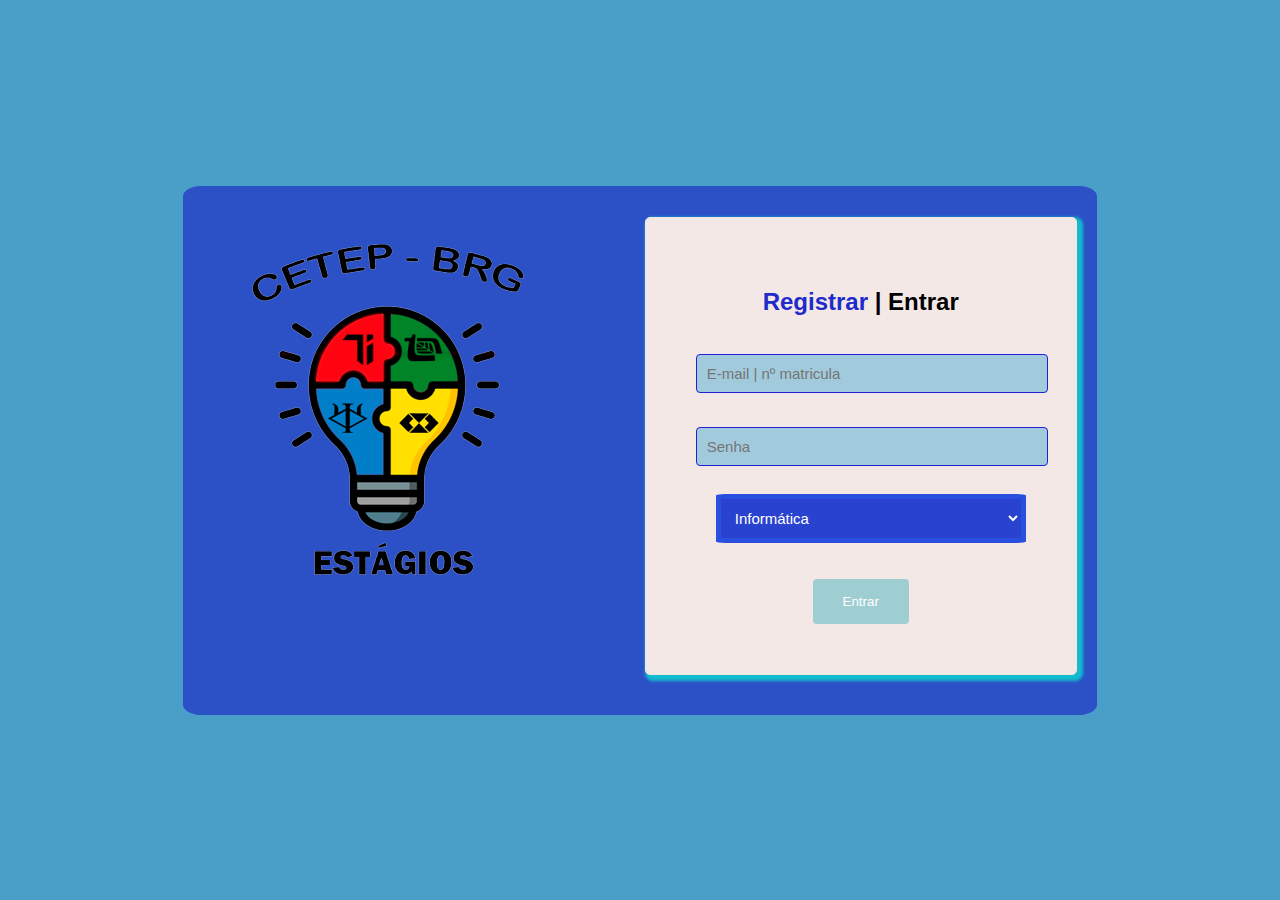
==== login site/login.html @ f14a5ee3 "Add files via upload" ====
<!DOCTYPE html>
<html lang="pt-br">
<head>
    <meta charset="UTF-8">
    <meta name="viewport" content="width=device-width, initial-scale=1.0">
    <title>Registrar | Entrar</title>
    <link rel="icon" href="logo_site_novo-removebg-preview.png">
    <link rel="stylesheet" href="login.css">
    
    
   
</head>
<body>

 <div class="caixa">
    
    <div class="logoC"> <img src="logo_site_novo-removebg-preview.png" alt=""></div>
    
    <div class="login-container">
        <h2><a href="#">Registrar</a> | Entrar</h2> <!--registrar e entrar-->
        <form>
            <input type="text" id="username" name="username" placeholder="E-mail | nº matricula"><br><br>  
            <input type="password" id="password" name="password" placeholder="Senha">
            
              <br> <div class="cursos">
                <select name="Cursos">
                 <option class="info">
                    Informática 
                 </option>
                 <option class="agro">
                    Agronomia
                 </option>
                 <option class="rh">
                    Recusrsos Humanos
                 </option>
                 <option class="adm">
                    Administração
                 </option>

                </select>

               </div>
            

            </select><br><br>
           <div class="botao"> <a href="#"><button type="submit">Entrar</button></a> </div>
        </form> 
       
    </div>
</div>
    
    

</body>
</html>
---- login site/login.css ----
body {
  margin: 0;
  padding: 0;
  font-family: Arial, sans-serif;
  background: url(IMG_6613.JPG) no-repeat center center fixed;
  background-size: cover;
  background-color: #4a9fc9;
  background-blend-mode:multiply;
  display: flex;
  justify-content: center;
  align-items: center;
  height: 100vh;
  font-family: Arial, sans-serif;
  
}


.login-container {  


    background-color: #f3e8e6;
    border: 1px solid #eee7e3;
    padding: 50px;
    text-align: center;
    border-radius:5px;
    display: inline-block;
    margin-bottom: 40px;
    margin-right: 20px; 
    box-shadow: 3px 3px 3px 3px rgba(17, 193, 206, 0.94);

  
 
}

.login-container h2 {
    margin-bottom: 30px;
}

.login-container input[type="text"],
.login-container input[type="password"]
{
    width: 100%;
    padding: 10px;
    margin: 8px 0;
    border: 1px solid #221fd5;
    border-radius: 4px;
    margin-left: 0px;
    background-color: #209bcb63;
    color:#111005;
    outline: none;
    font-size: 15px;

}

.login-container button {
    background-color: #29aab86b;
    color: white;
    padding: 15px 30px;
    border: none;
    border-radius: 4px;
    cursor: pointer;
}

.login-container button:hover {
  background:rgb(17, 30, 216)
  
}


a{

  text-decoration: none;
  color: #202bca;
  font-family:Verdana, Geneva, Tahoma, sans-serif;

}

.caixa{



  
  
  margin: 0;
  padding: 0;
  text-align: center;
  background-color: #2c50c6;
  align-items: center;
  border-radius: 2%;
  
  
 

  
}

.logoC{

 
  
 display:inline-block;
 margin-left: -110px;
 align-content: center;
 margin-right: -90px;
 align-items: center;
 margin-top: 40px;
 display: fixed;


}

.cursos{

    

    background-color: #284fde; 
    padding: 5px; 
    border-radius: 3%; 
    width: 300px; 
    margin:  auto;  
    margin-top: 20px;
    font-size: 10px;
    align-items: center;
    margin-left: 20px;
    
}



select option {
  background-color: #29c5b3; 
  color: #2a3fc9; 
  padding: 5px;
  font-size: 15px;
  opacity: 40%;
}

select::-ms-expand {
  display: none; 
}


select {
  width: 100%;  
  padding: 10px;
  border: none;
  font-family:Arial, Helvetica, sans-serif;
  background-color: #2942d0;
  font-size: 15px;
  color: #fff;
  margin-left: ;
  
}


.agro{

  color: green;
}

.adm{


  color: yellow;
}

.rh{

 color: rgba(0, 0, 255, 0.617);

}

.info{

  color: red;

}
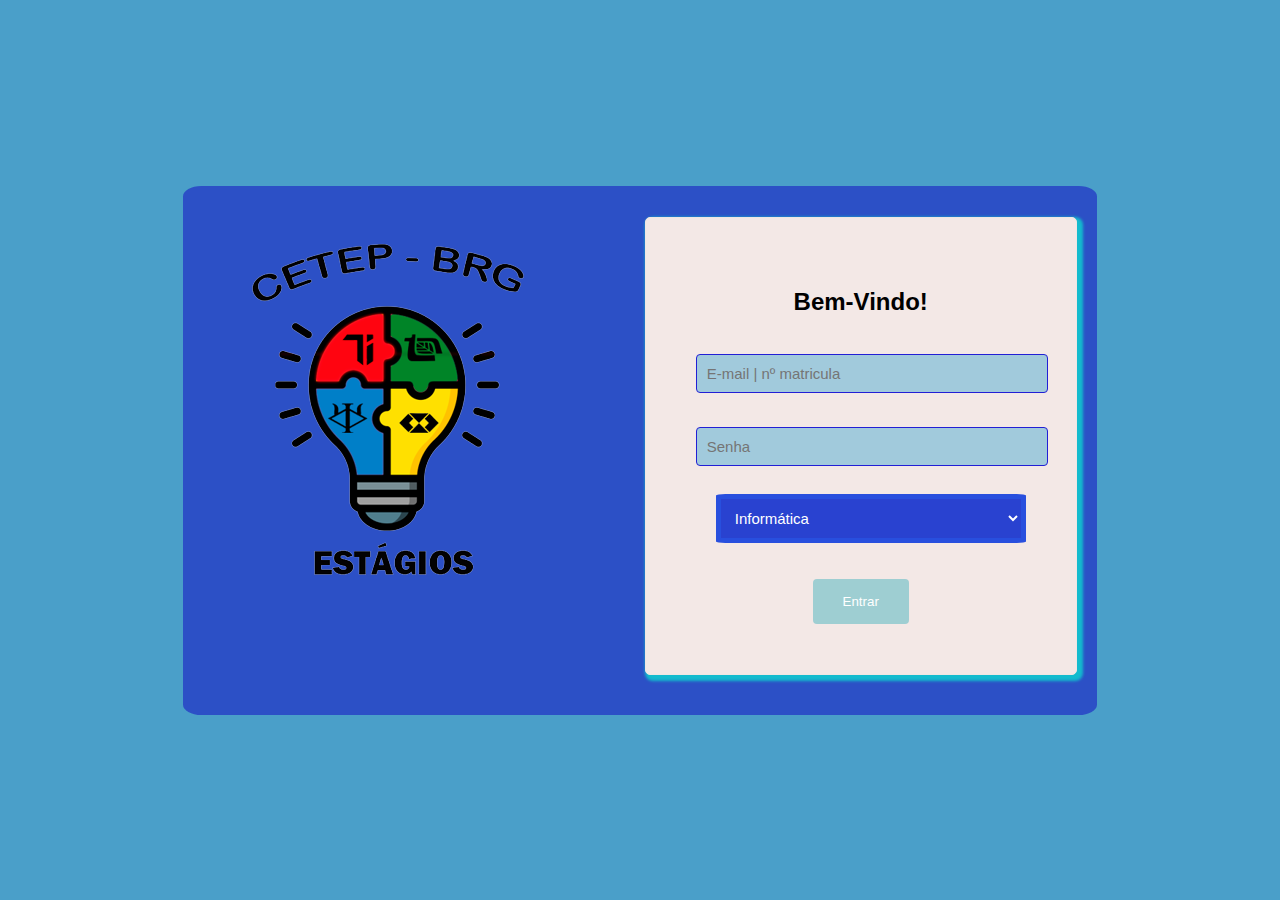
==== commit b4eda242: "Add files via upload" ====
--- a/login site/login.html
+++ b/login site/login.html
@@ -17,7 +17,7 @@
     <div class="logoC"> <img src="logo_site_novo-removebg-preview.png" alt=""></div>
     
     <div class="login-container">
-        <h2><a href="#">Registrar</a> | Entrar</h2> <!--registrar e entrar-->
+        <h2> Bem-Vindo!</h2> <!--registrar e entrar-->
         <form>
             <input type="text" id="username" name="username" placeholder="E-mail | nº matricula"><br><br>  
             <input type="password" id="password" name="password" placeholder="Senha">
--- a/login site/login.css
+++ b/login site/login.css
@@ -3,7 +3,7 @@
   margin: 0;
   padding: 0;
   font-family: Arial, sans-serif;
-  background: url(IMG_6613.JPG) no-repeat center center fixed;
+  background: url(Untitled\ ‑\ Made\ with\ FlexClip.gif) no-repeat center center fixed;
   background-size: cover;
   background-color: #4a9fc9;
   background-blend-mode:multiply;
